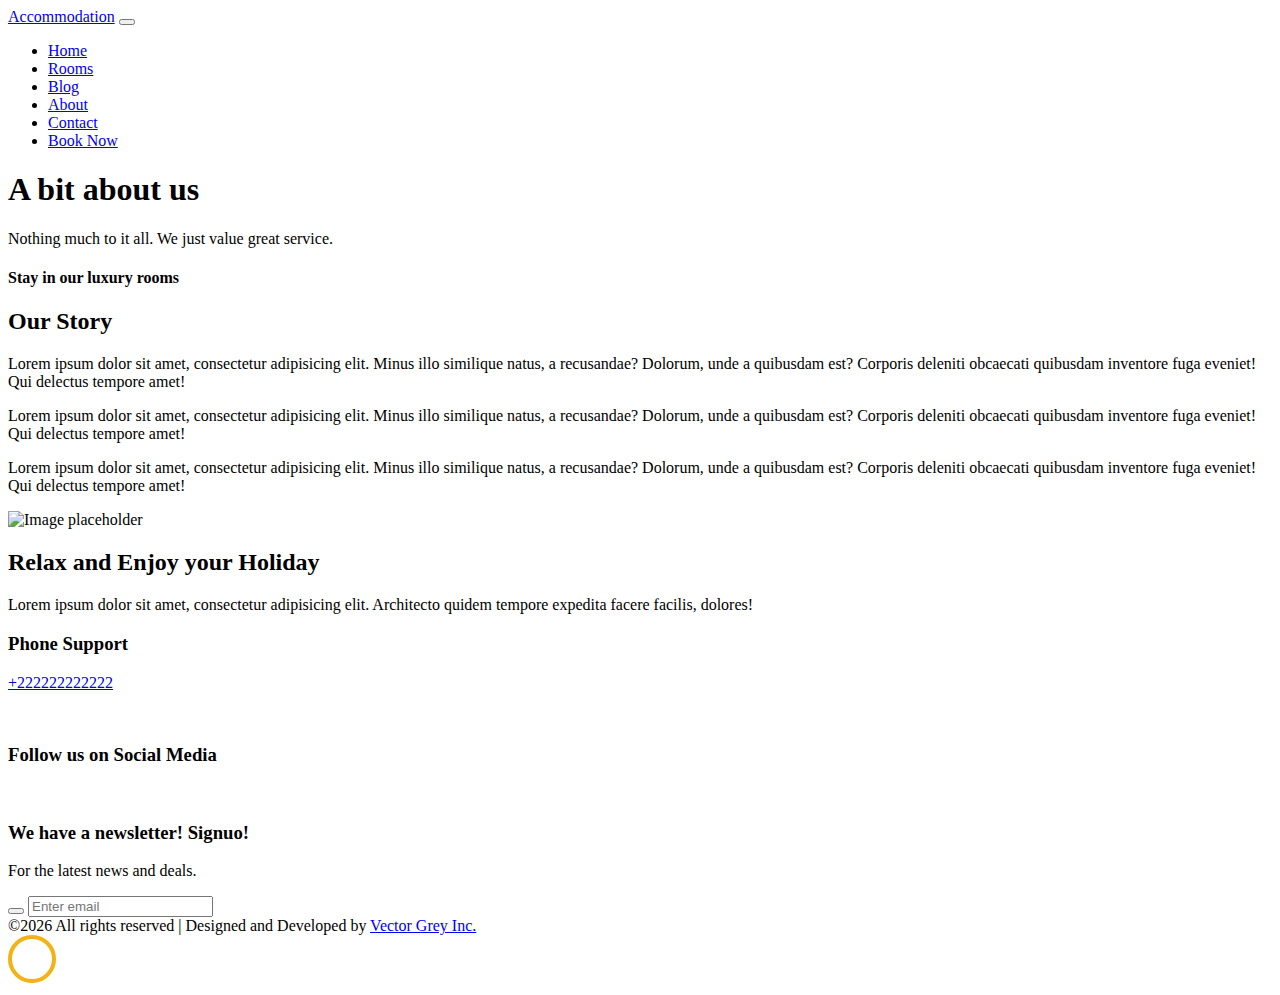
==== pages/about.html @ e3514afc "Linked pages" ====
<!doctype html>
<html lang="en">
  <head>
    <title>Accommodation</title>
    <meta charset="utf-8">
    <meta name="viewport" content="width=device-width, initial-scale=1, shrink-to-fit=no">

    <link href="https://fonts.googleapis.com/css?family=Playfair+Display:400,700,900|Rubik:300,400,700" rel="stylesheet">

    <link rel="stylesheet" href="css/bootstrap.css">
    <link rel="stylesheet" href="css/animate.css">
    <link rel="stylesheet" href="css/owl.carousel.min.css">

    <link rel="stylesheet" href="fonts/ionicons/css/ionicons.min.css">
    <link rel="stylesheet" href="fonts/fontawesome/css/font-awesome.min.css">
    <link rel="stylesheet" href="css/magnific-popup.css">

    <!-- Website StyleSheet -->
    <link rel="stylesheet" href="css/style.css">
  </head>
  <body>
    
    <header role="banner">
     
      <nav class="navbar navbar-expand-md navbar-dark bg-light">
        <div class="container">
          <a class="navbar-brand" href="index.html">Accommodation</a>
          <button class="navbar-toggler" type="button" data-toggle="collapse" data-target="#navbarsExample05" aria-controls="navbarsExample05" aria-expanded="false" aria-label="Toggle navigation">
            <span class="navbar-toggler-icon"></span>
          </button>

          <div class="collapse navbar-collapse navbar-light" id="navbarsExample05">
            <ul class="navbar-nav ml-auto pl-lg-5 pl-0">
              <li class="nav-item">
                <a class="nav-link" href="index.html">Home</a>
              </li>
              <li class="nav-item">
                <a class="nav-link" href="rooms.html">Rooms</a>
              </li>
              <li class="nav-item">
                <a class="nav-link" href="blog.html">Blog</a>
              </li>
              <li class="nav-item">
                <a class="nav-link active" href="about.html">About</a>
              </li>
              <li class="nav-item">
                <a class="nav-link" href="contact.html">Contact</a>
              </li>
               <li class="nav-item cta">
                <a class="nav-link" href="booknow.html"><span>Book Now</span></a>
              </li>
            </ul> 
          </div>
        </div>
      </nav>
    </header>
    <!-- END header -->

    <section class="site-hero site-hero-innerpage overlay" data-stellar-background-ratio="0.5" style="background-image: url(images/about.jpeg);">
      <div class="container">
        <div class="row align-items-center site-hero-inner justify-content-center">
          <div class="col-md-12 text-center">

            <div class="mb-5 element-animate">
              <h1>A bit about us</h1>
              <p>Nothing much to it all. We just value great service.</p>
            </div>

          </div>
        </div>
      </div>
    </section>
    <!-- END section -->

    <section class="site-section">
      <div class="container">
        <div class="row align-items-center">
          <div class="col-md-4">
            <div class="heading-wrap  element-animate">
              <h4 class="sub-heading">Stay in our luxury rooms</h4>
              <h2 class="heading">Our Story</h2>
              <p class="">Lorem ipsum dolor sit amet, consectetur adipisicing elit. Minus illo similique natus, a recusandae? Dolorum, unde a quibusdam est? Corporis deleniti obcaecati quibusdam inventore fuga eveniet! Qui delectus tempore amet!</p>

              <p>Lorem ipsum dolor sit amet, consectetur adipisicing elit. Minus illo similique natus, a recusandae? Dolorum, unde a quibusdam est? Corporis deleniti obcaecati quibusdam inventore fuga eveniet! Qui delectus tempore amet!</p>

              <p>Lorem ipsum dolor sit amet, consectetur adipisicing elit. Minus illo similique natus, a recusandae? Dolorum, unde a quibusdam est? Corporis deleniti obcaecati quibusdam inventore fuga eveniet! Qui delectus tempore amet!</p>

            </div>
          </div>
          <div class="col-md-1"></div>
          <div class="col-md-7">
            <img src="images/f_img_1.png" alt="Image placeholder" class="img-md-fluid">
          </div>
        </div>
      </div>
    </section>
    <!-- END section -->

    <section class="section-cover" data-stellar-background-ratio="0.5" style="background-image: url(images/img_5.jpg);">
      <div class="container">
        <div class="row justify-content-center align-items-center intro">
          <div class="col-md-9 text-center element-animate">
            <h2>Relax and Enjoy your Holiday</h2>
            <p class="lead mb-5">Lorem ipsum dolor sit amet, consectetur adipisicing elit. Architecto quidem tempore expedita facere facilis, dolores!</p>
            <div class="btn-play-wrap"><a href="-20170601-0003.mp4" class="btn-play popup-vimeo "><span class="ion-ios-play"></span></a></div>
          </div>
        </div>
      </div>
    </section>
    <!-- END section -->
   
    <footer class="site-footer">
      <div class="container">
        <div class="row mb-5">
          <div class="col-md-4">
            <h3>Phone Support</h3>
            <p class="lead"><a href="tel://">+222222222222</a></p><br>
          </div>
          <div class="col-md-4">
            <h3>Follow us on Social Media</h3>
            <p>
              <a href="#" class="pl-0 p-3"><span class="fa fa-facebook"></span></a>
              <a href="#" class="p-3"><span class="fa fa-twitter"></span></a>
              <a href="#" class="p-3"><span class="fa fa-instagram"></span></a>
              <a href="#" class="p-3"><span class="fa fa-youtube-play"></span></a>
            </p> <br>
          </div>
          <div class="col-md-4">
            <h3>We have a newsletter! Signuo!</h3>
            <p>For the latest news and deals.</p>
            <form action="#" class="subscribe">
              <div class="form-group">
                <button type="submit"><span class="ion-ios-arrow-thin-right"></span></button>
                <input type="email" class="form-control" placeholder="Enter email">
              </div>
              
            </form>
          </div>
        </div>
        <div class="row justify-content-center">
          <div class="col-md-7 text-center">
            &copy;<script>document.write(new Date().getFullYear());</script>  All rights reserved | Designed and Developed by <a href="https://vectorgrey.com" target="_blank">Vector Grey Inc.</a>

          </div>
        </div>
      </div>
    </footer>
    <!-- END footer -->
    
    <!-- loader -->
    <div id="loader" class="show fullscreen"><svg class="circular" width="48px" height="48px"><circle class="path-bg" cx="24" cy="24" r="22" fill="none" stroke-width="4" stroke="#eeeeee"/><circle class="path" cx="24" cy="24" r="22" fill="none" stroke-width="4" stroke-miterlimit="10" stroke="#f4b214"/></svg></div>

    <script src="js/jquery-3.2.1.min.js"></script>
    <script src="js/jquery-migrate-3.0.0.js"></script>
    <script src="js/popper.min.js"></script>
    <script src="js/bootstrap.min.js"></script>
    <script src="js/owl.carousel.min.js"></script>
    <script src="js/jquery.waypoints.min.js"></script>
    <script src="js/jquery.stellar.min.js"></script>

    <script src="js/jquery.magnific-popup.min.js"></script>
    <script src="js/magnific-popup-options.js"></script>

    <script src="js/main.js"></script>
  </body>
</html>
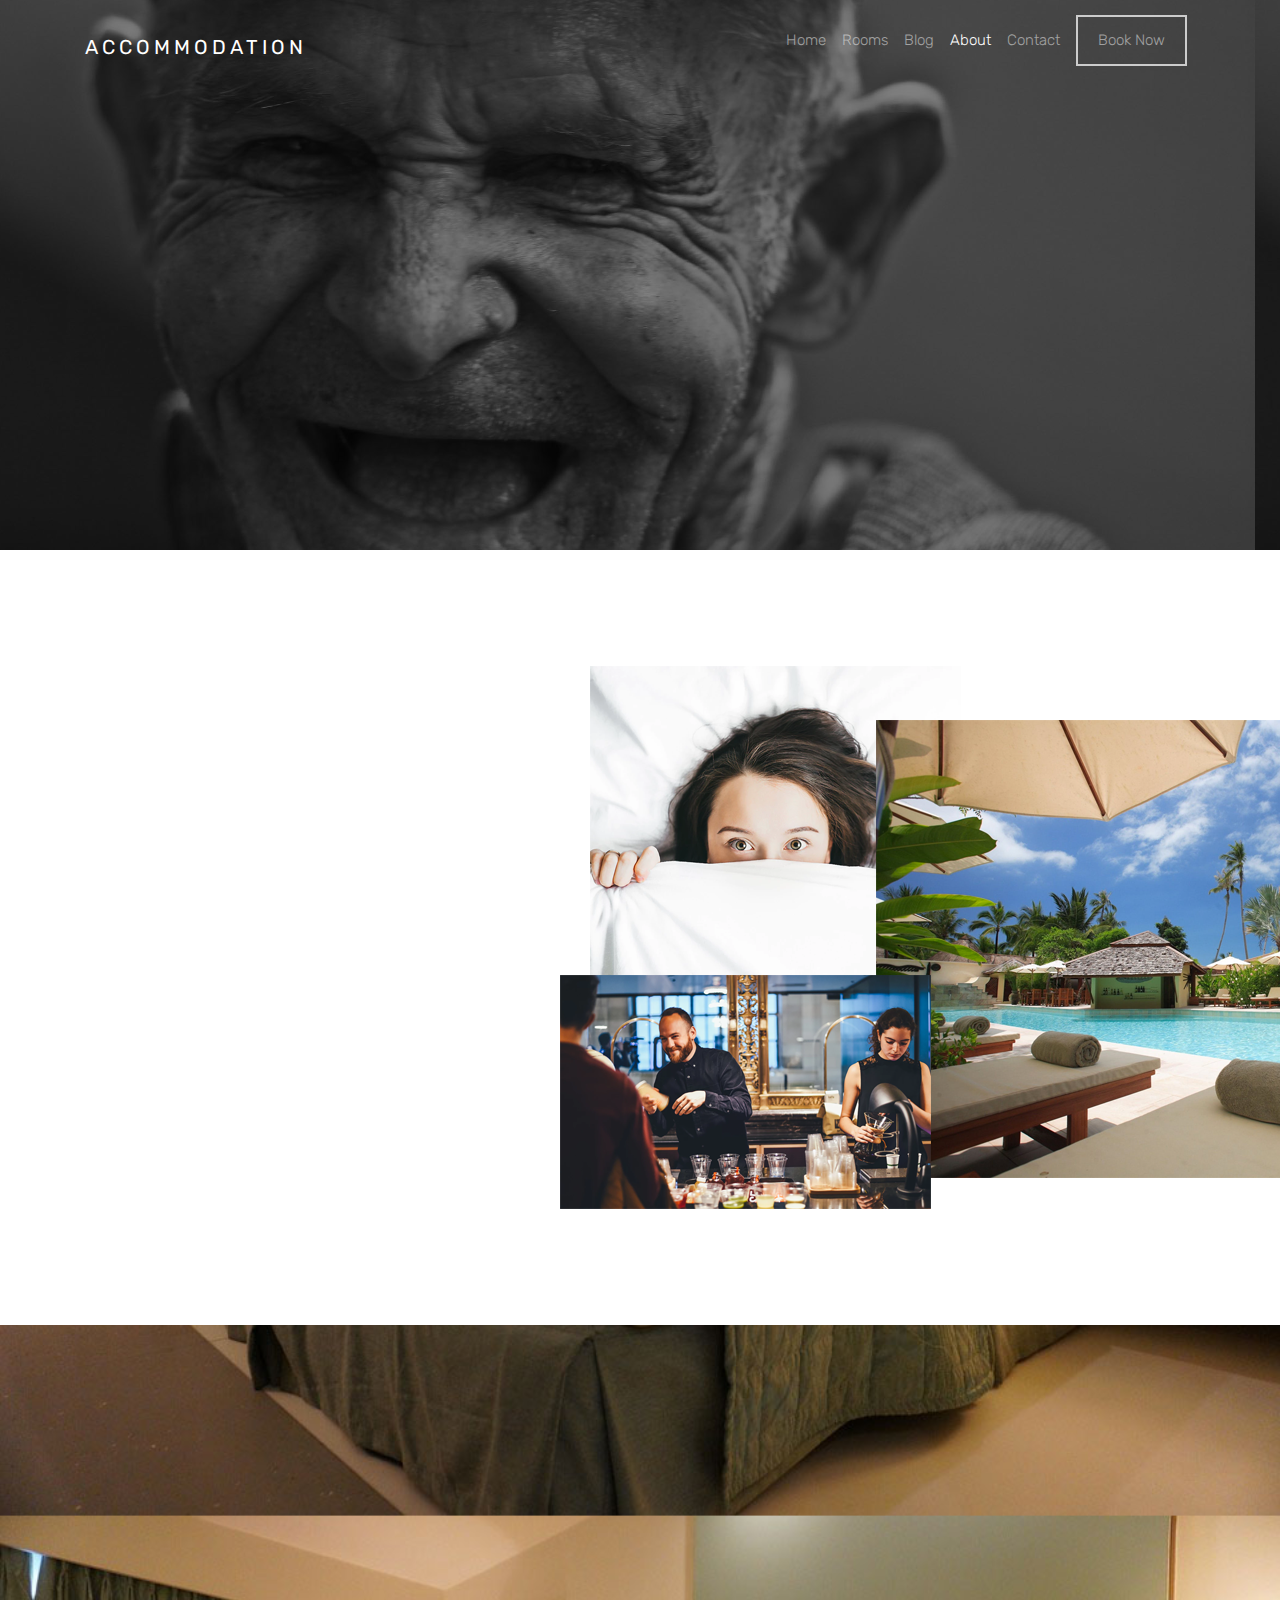
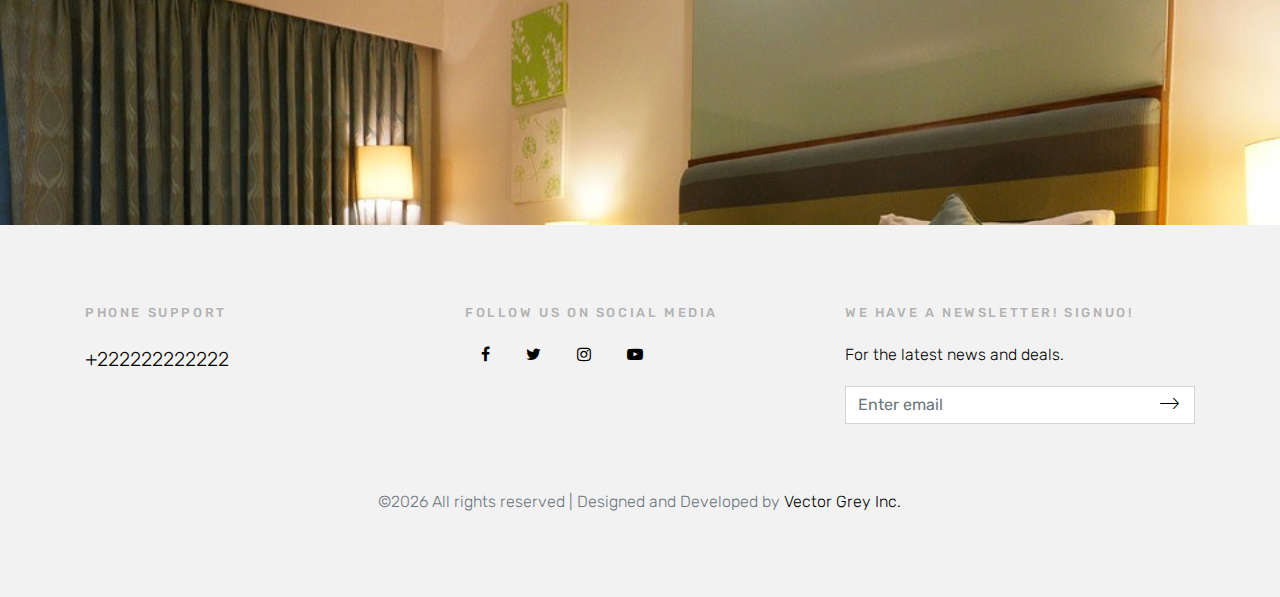
==== commit 40bc8ef3: "Fixed about" ====
--- a/pages/about.html
+++ b/pages/about.html
@@ -7,16 +7,16 @@
 
     <link href="https://fonts.googleapis.com/css?family=Playfair+Display:400,700,900|Rubik:300,400,700" rel="stylesheet">
 
-    <link rel="stylesheet" href="css/bootstrap.css">
-    <link rel="stylesheet" href="css/animate.css">
-    <link rel="stylesheet" href="css/owl.carousel.min.css">
+    <link rel="stylesheet" href="../css/bootstrap.css">
+    <link rel="stylesheet" href="../css/animate.css">
+    <link rel="stylesheet" href="../css/owl.carousel.min.css">
 
-    <link rel="stylesheet" href="fonts/ionicons/css/ionicons.min.css">
-    <link rel="stylesheet" href="fonts/fontawesome/css/font-awesome.min.css">
-    <link rel="stylesheet" href="css/magnific-popup.css">
+    <link rel="stylesheet" href="../fonts/ionicons/css/ionicons.min.css">
+    <link rel="stylesheet" href="../fonts/fontawesome/css/font-awesome.min.css">
+    <link rel="stylesheet" href="../css/magnific-popup.css">
 
     <!-- Website StyleSheet -->
-    <link rel="stylesheet" href="css/style.css">
+    <link rel="stylesheet" href="../css/style.css">
   </head>
   <body>
     
@@ -24,7 +24,7 @@
      
       <nav class="navbar navbar-expand-md navbar-dark bg-light">
         <div class="container">
-          <a class="navbar-brand" href="index.html">Accommodation</a>
+          <a class="navbar-brand" href="../index.html">Accommodation</a>
           <button class="navbar-toggler" type="button" data-toggle="collapse" data-target="#navbarsExample05" aria-controls="navbarsExample05" aria-expanded="false" aria-label="Toggle navigation">
             <span class="navbar-toggler-icon"></span>
           </button>
@@ -32,7 +32,7 @@
           <div class="collapse navbar-collapse navbar-light" id="navbarsExample05">
             <ul class="navbar-nav ml-auto pl-lg-5 pl-0">
               <li class="nav-item">
-                <a class="nav-link" href="index.html">Home</a>
+                <a class="nav-link" href="../index.html">Home</a>
               </li>
               <li class="nav-item">
                 <a class="nav-link" href="rooms.html">Rooms</a>
@@ -56,7 +56,7 @@
     </header>
     <!-- END header -->
 
-    <section class="site-hero site-hero-innerpage overlay" data-stellar-background-ratio="0.5" style="background-image: url(images/about.jpeg);">
+    <section class="site-hero site-hero-innerpage overlay" data-stellar-background-ratio="0.5" style="background-image: url(../images/about.jpeg);">
       <div class="container">
         <div class="row align-items-center site-hero-inner justify-content-center">
           <div class="col-md-12 text-center">
@@ -89,14 +89,14 @@
           </div>
           <div class="col-md-1"></div>
           <div class="col-md-7">
-            <img src="images/f_img_1.png" alt="Image placeholder" class="img-md-fluid">
+            <img src="../images/f_img_1.png" alt="Image placeholder" class="img-md-fluid">
           </div>
         </div>
       </div>
     </section>
     <!-- END section -->
 
-    <section class="section-cover" data-stellar-background-ratio="0.5" style="background-image: url(images/img_5.jpg);">
+    <section class="section-cover" data-stellar-background-ratio="0.5" style="background-image: url(../images/img_5.jpg);">
       <div class="container">
         <div class="row justify-content-center align-items-center intro">
           <div class="col-md-9 text-center element-animate">
@@ -150,17 +150,17 @@
     <!-- loader -->
     <div id="loader" class="show fullscreen"><svg class="circular" width="48px" height="48px"><circle class="path-bg" cx="24" cy="24" r="22" fill="none" stroke-width="4" stroke="#eeeeee"/><circle class="path" cx="24" cy="24" r="22" fill="none" stroke-width="4" stroke-miterlimit="10" stroke="#f4b214"/></svg></div>
 
-    <script src="js/jquery-3.2.1.min.js"></script>
-    <script src="js/jquery-migrate-3.0.0.js"></script>
-    <script src="js/popper.min.js"></script>
-    <script src="js/bootstrap.min.js"></script>
-    <script src="js/owl.carousel.min.js"></script>
-    <script src="js/jquery.waypoints.min.js"></script>
-    <script src="js/jquery.stellar.min.js"></script>
+    <script src="../js/jquery-3.2.1.min.js"></script>
+    <script src="../js/jquery-migrate-3.0.0.js"></script>
+    <script src="../js/popper.min.js"></script>
+    <script src="../js/bootstrap.min.js"></script>
+    <script src="../js/owl.carousel.min.js"></script>
+    <script src="../js/jquery.waypoints.min.js"></script>
+    <script src="../js/jquery.stellar.min.js"></script>
 
-    <script src="js/jquery.magnific-popup.min.js"></script>
-    <script src="js/magnific-popup-options.js"></script>
+    <script src="../js/jquery.magnific-popup.min.js"></script>
+    <script src="../js/magnific-popup-options.js"></script>
 
-    <script src="js/main.js"></script>
+    <script src="../js/main.js"></script>
   </body>
 </html>--- a/css/style.css
+++ b/css/style.css
@@ -0,0 +1,1624 @@
+body {
+  background: #fff;
+  font-family: "Rubik", arial, sans-serif;
+  font-weight: 300;
+  font-size: 15px;
+  line-height: 1.8;
+  color: #6c757d;
+}
+
+a {
+  -webkit-transition: .3s all ease;
+  -o-transition: .3s all ease;
+  transition: .3s all ease;
+  text-decoration: none;
+}
+
+@media (max-width: 767px) {
+  .hidden-xs {
+    display: none !important;
+  }
+}
+
+a:hover {
+  text-decoration: none;
+}
+
+h1, h2, h3, h4, h5 {
+  color: #000;
+  font-family: "Playfair Display", times, serif;
+}
+
+header {
+  position: absolute;
+  top: 0;
+  left: 0;
+  width: 100%;
+  z-index: 5;
+}
+
+header .navbar-brand {
+  text-transform: uppercase;
+  letter-spacing: .2em;
+  font-weight: 400;
+  color: #fff !important;
+}
+
+header .navbar {
+  padding-top: 0;
+  padding-bottom: 0;
+  background: transparent !important;
+}
+
+@media (max-width: 991.98px) {
+  header .navbar {
+    background: rgba(0, 0, 0, 0.4) !important;
+    padding-top: .5rem;
+    padding-bottom: .5rem;
+  }
+}
+
+header .navbar .nav-link {
+  padding: 1.7rem 1rem;
+  outline: none !important;
+}
+
+@media (max-width: 991.98px) {
+  header .navbar .nav-link {
+    padding: .5rem .5rem;
+  }
+}
+
+header .navbar .nav-link:hover {
+  color: #fff !important;
+}
+
+header .navbar .nav-link.active {
+  color: #fff !important;
+}
+
+header .navbar .cta {
+  float: right;
+}
+
+header .navbar .cta > a {
+  margin-top: -12px;
+  position: relative;
+}
+
+@media (max-width: 767.98px) {
+  header .navbar .cta > a {
+    margin-top: inherit;
+  }
+}
+
+header .navbar .cta > a span {
+  display: inline-block;
+  padding: 10px 20px;
+  border: 2px solid #ccc;
+}
+
+header .navbar .dropdown.show > a {
+  color: #fff !important;
+}
+
+header .navbar .dropdown-menu {
+  font-size: 14px;
+  border-radius: 4px;
+  border: none;
+  -webkit-box-shadow: 0 2px 30px 0px rgba(0, 0, 0, 0.2);
+  box-shadow: 0 2px 30px 0px rgba(0, 0, 0, 0.2);
+  min-width: 13em;
+  margin-top: -10px;
+}
+
+header .navbar .dropdown-menu:before {
+  bottom: 100%;
+  left: 10%;
+  border: solid transparent;
+  content: " ";
+  height: 0;
+  width: 0;
+  position: absolute;
+  pointer-events: none;
+  border-bottom-color: #fff;
+  border-width: 10px;
+}
+
+@media (max-width: 1199.98px) {
+  header .navbar .dropdown-menu:before {
+    display: none;
+  }
+}
+
+header .navbar .dropdown-menu .dropdown-item:hover {
+  background: black;
+  color: #fff;
+}
+
+header .navbar .dropdown-menu .dropdown-item.active {
+  background: black;
+  color: #fff;
+}
+
+header .navbar .dropdown-menu a {
+  padding-top: 7px;
+  padding-bottom: 7px;
+}
+
+header .navbar.navbar-light .nav-link {
+  color: #fff;
+}
+
+header .navbar.navbar-light .nav-link.active {
+  color: #fff;
+}
+
+.site-hero {
+  background-size: cover;
+  background-position: center center;
+  min-height: 750px;
+  height: 100vh;
+}
+
+.site-hero > .container {
+  position: relative;
+  z-index: 2;
+}
+
+.site-hero.overlay {
+  position: relative;
+}
+
+.site-hero.overlay:before {
+  content: "";
+  background: rgba(0, 0, 0, 0.5);
+  width: 100%;
+  z-index: 1;
+  position: absolute;
+  top: 0;
+  left: 0;
+  right: 0;
+  bottom: 0;
+}
+
+.site-hero.overlay h1, .site-hero.overlay p {
+  color: #fff;
+}
+
+.site-hero.overlay h1 {
+  font-size: 60px;
+}
+
+@media (max-width: 1199.98px) {
+  .site-hero.overlay h1 {
+    font-size: 40px;
+  }
+}
+
+.site-hero.overlay p {
+  font-size: 30px;
+}
+
+@media (max-width: 1199.98px) {
+  .site-hero.overlay p {
+    font-size: 20px;
+  }
+}
+
+.site-hero .site-hero-inner {
+  min-height: 750px;
+  height: 100vh;
+}
+
+.room {
+  background: #fff;
+  margin-bottom: 30px;
+}
+
+.room figure {
+  position: relative;
+  float: left;
+  overflow: hidden;
+}
+
+.room figure:after {
+  position: absolute;
+  top: 0;
+  left: 0;
+  right: 0;
+  bottom: 0;
+  background: #000;
+  opacity: .5;
+  content: "";
+}
+
+.room figure .overlap-text {
+  z-index: 99;
+  position: absolute;
+  bottom: 20px;
+  left: 20px;
+  color: #fff;
+  text-transform: uppercase;
+  font-size: 13px;
+}
+
+.room .media-body {
+  padding: 30px;
+  border: 1px solid #e6e6e6;
+  border-top: none;
+}
+
+.room .media-body .room-specs {
+  margin: 0;
+  padding: 0;
+}
+
+.room .media-body .room-specs li {
+  display: inline-block;
+  list-style: none;
+  margin: 0;
+  padding: 0 20px 20px 0;
+}
+
+.room .media-body .room-specs li span {
+  font-size: 30px;
+  position: relative;
+  top: 4px;
+  margin-right: 10px;
+}
+
+.room-thumbnail-absolute {
+  position: relative;
+}
+
+.room-thumbnail-absolute .room {
+  position: relative;
+}
+
+.room-thumbnail-absolute .room.bg {
+  position: relative;
+  height: 47.8%;
+  width: 100%;
+  background-size: cover;
+}
+
+.room-thumbnail-absolute .room.bg:last-child {
+  margin-bottom: 0;
+}
+
+.room-thumbnail-absolute .room .pricing-from {
+  margin-left: 10px;
+  padding: 5px 10px;
+  background: black;
+  border-radius: 4px;
+  font-size: 13px;
+}
+
+.room-thumbnail-absolute .room:after {
+  position: absolute;
+  top: 0;
+  left: 0;
+  right: 0;
+  bottom: 0;
+  background: #000;
+  opacity: .5;
+  content: "";
+}
+
+.room-thumbnail-absolute .room .overlap-text {
+  bottom: 20px;
+  left: 20px;
+  width: 100%;
+  position: absolute;
+  z-index: 10;
+}
+
+.room-thumbnail-absolute .room .overlap-text span {
+  color: #fff;
+  text-transform: uppercase;
+  font-size: 13px;
+}
+
+.site-hero-innerpage, .site-hero-innerpage .site-hero-inner {
+  min-height: 550px;
+  height: 50vh;
+}
+
+.site-section {
+  padding: 7em 0;
+}
+
+#search-form .search-input {
+  width: calc(100% - 160px);
+  height: 55px;
+  border-radius: 0;
+  padding-left: 20px;
+  padding-right: 20px;
+  border: none;
+}
+
+#search-form .search-input:hover, #search-form .search-input:active, #search-form .search-input:focus {
+  border: none;
+}
+
+#search-form button {
+  height: 55px;
+  width: 160px;
+  border-radius: 0;
+}
+
+.img-bg {
+  background-size: cover;
+}
+
+@media (max-width: 767.98px) {
+  .img-md-fluid {
+    max-width: 100%;
+  }
+}
+
+.feature-destination, .slider-wrap {
+  position: relative;
+  z-index: 10;
+  margin-top: -50px;
+  margin-bottom: 50px;
+}
+
+.feature-destination .img-bg, .slider-wrap .img-bg {
+  margin-bottom: 30px;
+  display: block;
+  height: 300px;
+  position: relative;
+  top: 0;
+  -webkit-transition: .2s all ease;
+  -o-transition: .2s all ease;
+  transition: .2s all ease;
+}
+
+.feature-destination .img-bg:before, .slider-wrap .img-bg:before {
+  content: "";
+  top: 0;
+  left: 0;
+  bottom: 0;
+  right: 0;
+  background: #000;
+  opacity: .1;
+  position: absolute;
+  -webkit-transition: .3s all ease;
+  -o-transition: .3s all ease;
+  transition: .3s all ease;
+}
+
+.feature-destination .img-bg .text, .slider-wrap .img-bg .text {
+  position: absolute;
+  top: 50%;
+  left: 50%;
+  text-align: center;
+  width: 80%;
+  -webkit-transform: translate(-50%, -50%);
+  -ms-transform: translate(-50%, -50%);
+  transform: translate(-50%, -50%);
+}
+
+.feature-destination .img-bg .text .icon, .slider-wrap .img-bg .text .icon {
+  color: #fff;
+  font-size: 30px;
+  position: relative;
+  -webkit-transition: .3s all ease;
+  -o-transition: .3s all ease;
+  transition: .3s all ease;
+  top: 0;
+}
+
+.feature-destination .img-bg .text h2, .slider-wrap .img-bg .text h2 {
+  -webkit-transition: .3s all ease;
+  -o-transition: .3s all ease;
+  transition: .3s all ease;
+  margin: 0;
+  padding: 0;
+  font-size: 18px;
+  font-weight: 400;
+  color: #fff;
+  top: 0px;
+  position: relative;
+}
+
+.feature-destination .img-bg .text p, .slider-wrap .img-bg .text p {
+  color: #fff;
+  opacity: 0;
+  top: 10px;
+  visibility: hidden;
+  font-size: 13px;
+  position: relative;
+  -webkit-transition: .3s all ease;
+  -o-transition: .3s all ease;
+  transition: .3s all ease;
+}
+
+.feature-destination .img-bg:hover, .feature-destination .img-bg:focus, .slider-wrap .img-bg:hover, .slider-wrap .img-bg:focus {
+  top: -10px;
+  -webkit-box-shadow: 2px 0 20px 0 rgba(0, 0, 0, 0.4);
+  box-shadow: 2px 0 20px 0 rgba(0, 0, 0, 0.4);
+}
+
+.feature-destination .img-bg:hover .text .icon, .feature-destination .img-bg:focus .text .icon, .slider-wrap .img-bg:hover .text .icon, .slider-wrap .img-bg:focus .text .icon {
+  top: -10px;
+}
+
+.feature-destination .img-bg:hover .text h2, .feature-destination .img-bg:focus .text h2, .slider-wrap .img-bg:hover .text h2, .slider-wrap .img-bg:focus .text h2 {
+  top: -10px;
+}
+
+.feature-destination .img-bg:hover .text p, .feature-destination .img-bg:focus .text p, .slider-wrap .img-bg:hover .text p, .slider-wrap .img-bg:focus .text p {
+  top: 0;
+  opacity: .5;
+  visibility: visible;
+}
+
+.feature-destination .img-bg:hover:before, .feature-destination .img-bg:focus:before, .slider-wrap .img-bg:hover:before, .slider-wrap .img-bg:focus:before {
+  opacity: .4;
+}
+
+.slider-wrap {
+  margin-top: 0;
+}
+
+.slider-wrap .img-bg:hover {
+  top: 0;
+}
+
+.btn-play-wrap .btn-play {
+  width: 70px;
+  height: 70px;
+  line-height: 50px;
+  border: 2px solid #fff;
+  border-radius: 50%;
+  display: inline-block;
+  text-align: center;
+  position: relative;
+}
+
+.btn-play-wrap .btn-play span {
+  position: absolute;
+  top: 50%;
+  left: 50%;
+  font-size: 40px;
+  -webkit-transform: translate(-30%, -50%);
+  -ms-transform: translate(-30%, -50%);
+  transform: translate(-30%, -50%);
+  color: #fff;
+}
+
+.section-cover {
+  background-size: cover;
+  position: relative;
+  background-position: top left;
+}
+
+.section-cover, .section-cover .intro {
+  height: 500px;
+}
+
+.section-cover p {
+  color: #fff;
+}
+
+.section-cover h2 {
+  color: #fff;
+  font-size: 50px;
+}
+
+.top-destination .place {
+  display: block;
+  -webkit-transition: .3s all ease;
+  -o-transition: .3s all ease;
+  transition: .3s all ease;
+}
+
+.top-destination .place:hover, .top-destination .place:focus {
+  opacity: .7;
+}
+
+.top-destination .place img {
+  max-width: 100%;
+  margin-bottom: 20px;
+}
+
+.top-destination .place h2 {
+  font-size: 18px;
+  line-height: 1.5;
+}
+
+.top-destination .place p {
+  font-size: 13px;
+  color: #ccc;
+}
+
+.btn, .form-control {
+  outline: none;
+  -webkit-box-shadow: none !important;
+  box-shadow: none !important;
+  border-radius: 0;
+}
+
+.btn:focus, .btn:active, .form-control:focus, .form-control:active {
+  outline: none;
+}
+
+.form-control {
+  -webkit-box-shadow: none !important;
+  box-shadow: none !important;
+}
+
+textarea.form-control {
+  height: inherit;
+}
+
+.btn {
+  -webkit-transition: .3s all ease;
+  -o-transition: .3s all ease;
+  transition: .3s all ease;
+  padding: 12px 30px;
+  text-transform: uppercase;
+  letter-spacing: .15em;
+}
+
+.btn.btn-black {
+  background: #000;
+  color: #fff;
+}
+
+.btn.btn-primary {
+  color: #fff;
+  border-width: 2px;
+}
+
+.btn.btn-primary:hover, .btn.btn-primary:active, .btn.btn-primary:focus {
+  border-color: black;
+  background: black;
+}
+
+.btn.btn-sm {
+  font-size: 12px;
+}
+
+.btn.btn-outline-primary {
+  border-width: 2px;
+  color: rgb(20, 173, 173);
+}
+
+.btn.btn-outline-primary:hover, .btn.btn-outline-primary:focus, .btn.btn-outline-primary:active {
+  color: #fff;
+}
+
+.btn.btn-outline-white {
+  border-width: 2px;
+  border-color: #fff;
+  color: #fff;
+}
+
+.btn.btn-outline-white:hover, .btn.btn-outline-white:focus {
+  background: #fff;
+  color: #000;
+  border-width: 2px;
+}
+
+.btn:hover {
+  -webkit-box-shadow: 0 3px 10px -2px rgba(0, 0, 0, 0.2) !important;
+  box-shadow: 0 3px 10px -2px rgba(0, 0, 0, 0.2) !important;
+}
+
+.custom-icon {
+  font-size: 70px;
+  color: black;
+}
+
+.no-nav .owl-nav {
+  display: none;
+}
+
+.owl-carousel .owl-item {
+  opacity: .4;
+}
+
+.owl-carousel .owl-item.active {
+  opacity: 1;
+}
+
+.owl-carousel .owl-nav {
+  position: absolute;
+  top: 50%;
+  width: 100%;
+}
+
+.owl-carousel .owl-nav .owl-prev,
+.owl-carousel .owl-nav .owl-next {
+  position: absolute;
+  -webkit-transform: translateY(-50%);
+  -ms-transform: translateY(-50%);
+  transform: translateY(-50%);
+  margin-top: -10px;
+}
+
+.owl-carousel .owl-nav .owl-prev:hover, .owl-carousel .owl-nav .owl-prev:focus, .owl-carousel .owl-nav .owl-prev:active,
+.owl-carousel .owl-nav .owl-next:hover,
+.owl-carousel .owl-nav .owl-next:focus,
+.owl-carousel .owl-nav .owl-next:active {
+  outline: none;
+}
+
+.owl-carousel .owl-nav .owl-prev span:before,
+.owl-carousel .owl-nav .owl-next span:before {
+  font-size: 40px;
+}
+
+.owl-carousel .owl-nav .owl-prev {
+  left: 30px !important;
+}
+
+.owl-carousel .owl-nav .owl-next {
+  right: 30px !important;
+}
+
+.owl-carousel .owl-dots {
+  text-align: center;
+}
+
+.owl-carousel .owl-dots .owl-dot {
+  width: 10px;
+  height: 10px;
+  margin: 5px;
+  border-radius: 50%;
+  background: #e6e6e6;
+}
+
+.owl-carousel .owl-dots .owl-dot.active {
+  background: black;
+}
+
+.owl-carousel.home-slider {
+  z-index: 1;
+  position: relative;
+}
+
+.owl-carousel.home-slider .owl-nav {
+  opacity: 0;
+  visibility: hidden;
+  -webkit-transition: .3s all ease;
+  -o-transition: .3s all ease;
+  transition: .3s all ease;
+}
+
+.owl-carousel.home-slider .owl-nav button {
+  color: #fff;
+}
+
+.owl-carousel.home-slider:focus .owl-nav, .owl-carousel.home-slider:hover .owl-nav {
+  opacity: 1;
+  visibility: visible;
+}
+
+.owl-carousel.home-slider .slider-item {
+  background-size: cover;
+  background-repeat: no-repeat;
+  background-position: center center;
+  height: calc(100vh - 117px);
+  min-height: 700px;
+  position: relative;
+}
+
+.owl-carousel.home-slider .slider-item:before {
+  position: absolute;
+  top: 0;
+  left: 0;
+  right: 0;
+  bottom: 0;
+  background: rgba(0, 0, 0, 0.2);
+  content: "";
+}
+
+.owl-carousel.home-slider .slider-item .slider-text {
+  color: #fff;
+  height: calc(100vh - 117px);
+  min-height: 700px;
+}
+
+.owl-carousel.home-slider .slider-item .slider-text .child-name {
+  font-size: 40px;
+  color: #fff;
+}
+
+.owl-carousel.home-slider .slider-item .slider-text h1 {
+  font-size: 40px;
+  color: #fff;
+  line-height: 1.2;
+  font-weight: 800 !important;
+  text-transform: uppercase;
+}
+
+@media (max-width: 991.98px) {
+  .owl-carousel.home-slider .slider-item .slider-text h1 {
+    font-size: 40px;
+  }
+}
+
+.owl-carousel.home-slider .slider-item .slider-text p {
+  font-size: 20px;
+  line-height: 1.5;
+  font-weight: 300;
+  color: white;
+}
+
+.owl-carousel.home-slider .slider-item.dark .child-name {
+  color: #000;
+}
+
+.owl-carousel.home-slider .slider-item.dark h1 {
+  color: #000;
+}
+
+.owl-carousel.home-slider .slider-item.dark p {
+  color: #000;
+}
+
+.owl-carousel.home-slider.inner-page .slider-item {
+  height: calc(50vh - 117px);
+  min-height: 350px;
+}
+
+.owl-carousel.home-slider.inner-page .slider-item .slider-text {
+  color: #fff;
+  height: calc(50vh - 117px);
+  min-height: 350px;
+}
+
+.owl-carousel.home-slider .owl-dots {
+  position: absolute;
+  bottom: 100px;
+  width: 100%;
+}
+
+.owl-carousel.home-slider .owl-dots .owl-dot {
+  width: 10px;
+  height: 10px;
+  margin: 5px;
+  border-radius: 50%;
+  border: 2px solid rgba(255, 255, 255, 0.5);
+  outline: none !important;
+  position: relative;
+  -webkit-transition: .3s all ease;
+  -o-transition: .3s all ease;
+  transition: .3s all ease;
+}
+
+.owl-carousel.home-slider .owl-dots .owl-dot.active {
+  border: 2px solid white;
+}
+
+.owl-carousel.home-slider .owl-dots .owl-dot.active span {
+  background: white;
+}
+
+.owl-carousel.major-caousel .owl-stage-outer {
+  padding-top: 30px;
+  padding-bottom: 30px;
+}
+
+.owl-carousel.major-caousel .owl-nav .owl-prev, .owl-carousel.major-caousel .owl-nav .owl-next {
+  -webkit-transition: .3s all ease;
+  -o-transition: .3s all ease;
+  transition: .3s all ease;
+  color: #495057;
+}
+
+.owl-carousel.major-caousel .owl-nav .owl-prev:hover, .owl-carousel.major-caousel .owl-nav .owl-prev:focus, .owl-carousel.major-caousel .owl-nav .owl-next:hover, .owl-carousel.major-caousel .owl-nav .owl-next:focus {
+  color: #6c757d;
+  outline: none;
+}
+
+.owl-carousel.major-caousel .owl-nav .owl-prev.disabled, .owl-carousel.major-caousel .owl-nav .owl-next.disabled {
+  color: #dee2e6;
+}
+
+.owl-carousel.major-caousel .owl-nav .owl-prev {
+  left: -60px !important;
+}
+
+.owl-carousel.major-caousel .owl-nav .owl-next {
+  right: -60px !important;
+}
+
+.owl-carousel.major-caousel .owl-dots {
+  bottom: -30px !important;
+  position: relative;
+}
+
+.owl-custom-nav {
+  float: right;
+  position: relative;
+  z-index: 10;
+}
+
+.owl-custom-nav .owl-custom-prev,
+.owl-custom-nav .owl-custom-next {
+  padding: 10px;
+  font-size: 30px;
+  background: #ccc;
+  line-height: 0;
+  width: 60px;
+  text-align: center;
+  display: inline-block;
+}
+
+.box {
+  overflow: hidden;
+  border-radius: 4px;
+  display: block;
+}
+
+.box img {
+  border-top-left-radius: 4px;
+  border-top-right-radius: 4px;
+  -webkit-transition: .3s all ease;
+  -o-transition: .3s all ease;
+  transition: .3s all ease;
+}
+
+.box .box-body {
+  padding: 20px;
+  border: 1px solid #e9ecef;
+  border-top: none;
+  border-bottom-left-radius: 4px;
+  border-bottom-right-radius: 4px;
+  -webkit-transition: .3s all ease;
+  -o-transition: .3s all ease;
+  transition: .3s all ease;
+}
+
+.box h2 {
+  font-size: 18px;
+  font-family: "Rubik", arial, sans-serif;
+  -webkit-transition: .3s all ease;
+  -o-transition: .3s all ease;
+  transition: .3s all ease;
+}
+
+.box.hover:hover img, .box.hover:focus img {
+  margin-top: -20px;
+}
+
+.box.hover:hover .box-body, .box.hover:focus .box-body {
+  background: black;
+  color: #fff;
+  padding: 30px 20px;
+  border-color: black;
+}
+
+.box.hover:hover h2, .box.hover:focus h2 {
+  color: #fff;
+}
+
+.breadcrumb-custom {
+  background: none;
+  padding: 0;
+}
+
+.breadcrumb-custom li a {
+  color: black;
+}
+
+.breadcrumb-custom li a:hover {
+  color: #fff;
+}
+
+.breadcrumb-custom li.active {
+  color: #fff;
+}
+
+.breadcrumb-custom li.breadcrumb-item + .breadcrumb-item:before {
+  content: "/";
+  color: rgba(255, 255, 255, 0.3);
+}
+
+.pagination {
+  float: none;
+  display: inline-block;
+}
+
+.pagination li {
+  display: inline-block;
+}
+
+.post-entry {
+  margin-bottom: 30px;
+}
+
+.post-entry .body-text {
+  padding: 30px;
+  background: #fff;
+}
+
+.post-entry .body-text .category {
+  position: relative;
+  padding-bottom: 10px;
+  margin-bottom: 10px;
+  text-transform: uppercase;
+  font-size: 12px;
+  letter-spacing: .2em;
+  color: #ccc;
+}
+
+.post-entry .body-text .category:after {
+  content: "";
+  left: 0;
+  width: 50px;
+  height: 1px;
+  background: #000;
+  position: absolute;
+  bottom: 0;
+}
+
+.children-info li {
+  display: block;
+  margin-bottom: 15px;
+  padding-bottom: 15px;
+  border-bottom: 1px dotted #dee2e6;
+}
+
+.sidebar {
+  padding-left: 5em;
+}
+
+@media (max-width: 991.98px) {
+  .sidebar {
+    padding-left: 15px;
+  }
+}
+
+.sidebar-box {
+  margin-bottom: 4em;
+  font-size: 15px;
+  width: 100%;
+  float: left;
+  background: #fff;
+}
+
+.sidebar-box *:last-child {
+  margin-bottom: 0;
+}
+
+.sidebar-box .heading {
+  font-size: 18px;
+  margin-bottom: 30px;
+  padding-bottom: 20px;
+  border-bottom: 1px solid #e6e6e6;
+}
+
+.tags {
+  padding: 0;
+  margin: 0;
+  font-weight: 400;
+}
+
+.tags li {
+  padding: 0;
+  margin: 0 4px 4px 0;
+  float: left;
+  display: inline-block;
+}
+
+.tags li a {
+  float: left;
+  display: block;
+  border-radius: 4px;
+  padding: 2px 6px;
+  color: gray;
+  background: #f2f2f2;
+}
+
+.tags li a:hover {
+  color: #fff;
+  background: black;
+}
+
+.sidebar-box {
+  margin-bottom: 30px;
+  padding: 25px;
+  font-size: 15px;
+  width: 100%;
+  border-radius: 7px;
+  float: left;
+  background: #fff;
+}
+
+.sidebar-box ul li {
+  list-style: none;
+}
+
+.sidebar-box *:last-child {
+  margin-bottom: 0;
+}
+
+.sidebar-box h3 {
+  font-size: 18px;
+  margin-bottom: 15px;
+}
+
+.categories, .sidelink {
+  padding: 0;
+}
+
+.categories li, .sidelink li {
+  position: relative;
+  margin-bottom: 10px;
+  padding-bottom: 10px;
+  border-bottom: 1px dotted #dee2e6;
+}
+
+.categories li:last-child, .sidelink li:last-child {
+  margin-bottom: 0;
+  border-bottom: none;
+  padding-bottom: 0;
+}
+
+.categories li a, .sidelink li a {
+  display: block;
+}
+
+.categories li a span, .sidelink li a span {
+  position: absolute;
+  right: 0;
+  top: 0;
+  color: #ccc;
+}
+
+.categories li.active a, .sidelink li.active a {
+  color: #000;
+  font-style: italic;
+}
+
+.cover_1 {
+  background-size: cover;
+  background-position: center center;
+  padding: 7em 0;
+}
+
+.cover_1 .sub-heading {
+  color: rgba(255, 255, 255, 0.7);
+  font-size: 22px;
+}
+
+.cover_1 .heading {
+  font-size: 50px;
+  color: white;
+  font-weight: 300;
+}
+
+.heading-wrap .heading {
+  font-size: 50px;
+  margin-bottom: 30px;
+}
+
+.heading-wrap .sub-heading {
+  font-size: 12px;
+  text-transform: uppercase;
+  letter-spacing: .1em;
+  color: #ccc;
+  font-family: "Rubik", arial, sans-serif;
+}
+
+.stretch-section .video {
+  display: block;
+  position: relative;
+  -webkit-box-shadow: 4px 4px 70px -20px rgba(0, 0, 0, 0.5);
+  box-shadow: 4px 4px 70px -20px rgba(0, 0, 0, 0.5);
+}
+
+.media-feature {
+  padding: 30px;
+  -webkit-transition: .2s all ease-out;
+  -o-transition: .2s all ease-out;
+  transition: .2s all ease-out;
+  background: #fff;
+  z-index: 1;
+  position: relative;
+  border-bottom: 10px solid transparent;
+  border-radius: 4px;
+  font-size: 15px;
+}
+
+.media-feature .icon {
+  font-size: 60px;
+  color: black;
+}
+
+.media-feature h3 {
+  font-size: 16px;
+  text-transform: uppercase;
+}
+
+.media-feature:hover, .media-feature:focus {
+  -webkit-box-shadow: 0 2px 20px -3px rgba(0, 0, 0, 0.1);
+  box-shadow: 0 2px 20px -3px rgba(0, 0, 0, 0.1);
+  -webkit-transform: scale(1.05);
+  -ms-transform: scale(1.05);
+  transform: scale(1.05);
+  z-index: 2;
+  border-bottom: 10px solid black;
+}
+
+.media-custom {
+  background: #fff;
+  -webkit-transition: .3s all ease;
+  -o-transition: .3s all ease;
+  transition: .3s all ease;
+  margin-bottom: 30px;
+  position: relative;
+  top: 0;
+}
+
+.media-custom .meta-post {
+  color: #ced4da;
+  font-size: 13px;
+  text-transform: uppercase;
+}
+
+.media-custom > a {
+  position: relative;
+  overflow: hidden;
+  display: block;
+}
+
+.media-custom .meta-chat {
+  color: #ced4da;
+}
+
+.media-custom .meta-chat:hover {
+  color: #6c757d;
+}
+
+.media-custom img {
+  -webkit-transition: .3s all ease;
+  -o-transition: .3s all ease;
+  transition: .3s all ease;
+}
+
+.media-custom:focus, .media-custom:hover {
+  top: -2px;
+  -webkit-box-shadow: 0 2px 40px 0 rgba(0, 0, 0, 0.2);
+  box-shadow: 0 2px 40px 0 rgba(0, 0, 0, 0.2);
+}
+
+.media-custom:focus img, .media-custom:hover img {
+  -webkit-transform: scale(1.1);
+  -ms-transform: scale(1.1);
+  transform: scale(1.1);
+}
+
+.media-custom .media-body {
+  padding: 30px;
+}
+
+.media-custom .media-body h3 {
+  font-size: 20px;
+}
+
+.media-custom .media-body p:last-child {
+  margin-bottom: 0;
+}
+
+#accordion .card {
+  font-size: 15px;
+  border-color: #dee2e6;
+}
+
+#accordion .card h5 a {
+  display: block;
+  text-align: left;
+  text-decoration: none;
+  color: black;
+  position: relative;
+  -webkit-box-shadow: 0 3px 10px -2px rgba(0, 0, 0, 0.2) !important;
+  box-shadow: 0 3px 10px -2px rgba(0, 0, 0, 0.2) !important;
+  border-radius: 0;
+}
+
+#accordion .card h5 a .icon {
+  position: absolute;
+  right: 20px;
+  top: 50%;
+  -webkit-transform: translateY(-50%) rotate(-180deg);
+  -ms-transform: translateY(-50%) rotate(-180deg);
+  transform: translateY(-50%) rotate(-180deg);
+  -webkit-transition: .3s all ease;
+  -o-transition: .3s all ease;
+  transition: .3s all ease;
+}
+
+#accordion .card h5 a:hover {
+  text-decoration: none;
+  -webkit-box-shadow: 0 3px 10px -2px rgba(0, 0, 0, 0.2) !important;
+  box-shadow: 0 3px 10px -2px rgba(0, 0, 0, 0.2) !important;
+}
+
+#accordion .card h5 a.collapsed {
+  color: #000;
+  -webkit-box-shadow: none !important;
+  box-shadow: none !important;
+}
+
+#accordion .card h5 a.collapsed .icon {
+  right: 20px;
+  top: 50%;
+  -webkit-transform: translateY(-50%);
+  -ms-transform: translateY(-50%);
+  transform: translateY(-50%);
+}
+
+#accordion .card h5 a.collapsed:hover {
+  text-decoration: none;
+  -webkit-box-shadow: 0 3px 10px -2px rgba(0, 0, 0, 0.2) !important;
+  box-shadow: 0 3px 10px -2px rgba(0, 0, 0, 0.2) !important;
+}
+
+#accordion .card .card-body {
+  padding-top: 15px;
+}
+
+.media-testimonial img {
+  width: 100px;
+  border-radius: 50%;
+}
+
+.media-testimonial blockquote p {
+  font-size: 20px;
+  color: #000;
+  font-style: italic;
+}
+
+.list-unstyled.check li {
+  position: relative;
+  padding-left: 30px;
+  line-heig